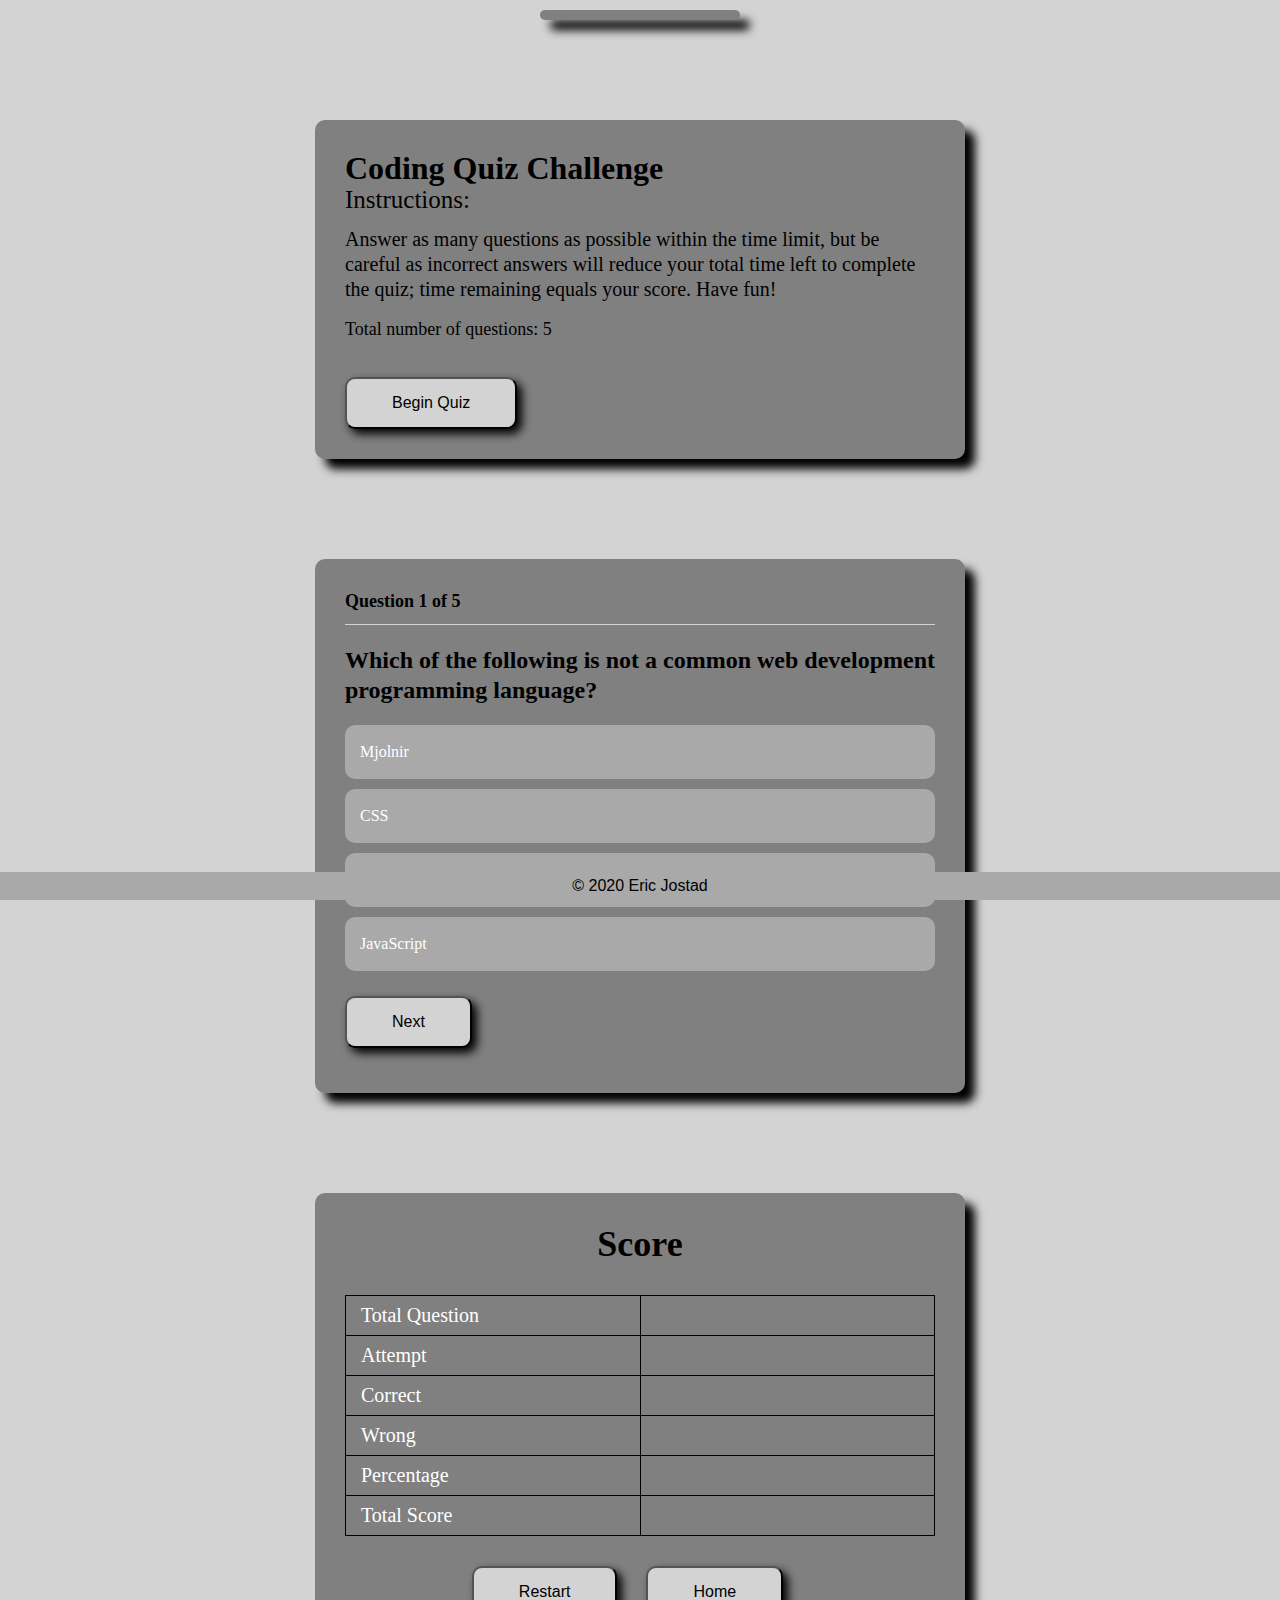
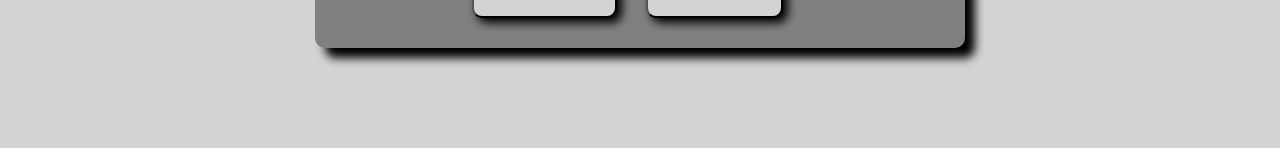
==== index.html @ 3f2647c3 "Added page footer to html file as well as styling for footer in css file. Added new screenshot to Re" ====
<!DOCTYPE html>
<html lang="en">

<head>
    <meta charset="UTF-8">
    <meta name="viewport" content="width=device-width, initial-scale=1.0">
    <link rel="stylesheet" href="./style.css">
    <title>Challenge Quiz</title>
</head>

<body>

    <!--Create container which will hold instructions and quiz sections-->
    <main>

        <!-- Create box to hold the quiz timer -->
        <header>
            <h2 class="timerBox hide" id="countdown"></h2>
        </header>

        <!-- Create box to hold instructions and Begin Quiz button -->
        <section class="instructionsBox customBox">
            <h1>Coding Quiz Challenge</h1>
            <h2>Instructions:</h2>
            <h3>Answer as many questions as possible within the time limit, but be careful
                as incorrect answers will reduce your total time left to complete the quiz;
                time remaining equals your score. Have fun!</h3>
            <p>Total number of questions: <span class="totalQuestions">5</span></p>
            <button type="button" class="btn" id="beginBtn">Begin Quiz</button>
        </section>

        <!-- Create box which will hold questions and answers, as well as Next button -->
        <section class="quizBox customBox hide">
            <div class="questionNumber"></div>
            <div class="questionText"></div>
            <div class="choicesContainer"></div>
            <div class="nextButton">
                <button type="button" class="btn" id="nextBtn">Next</button>
            </div>
        </section>

        <!-- Create box which will display the users score -->
        <section class="resultBox customBox hide">
            <h1>Score</h1>
            <table>
                <tr>
                    <td>Total Question</td>
                    <td><span class="totalQuestion"></span></td>
                </tr>
                <tr>
                    <td>Attempt</td>
                    <td><span class="totalAttempt"></span></td>
                </tr>
                <tr>
                    <td>Correct</td>
                    <td><span class="totalCorrect"></span></td>
                </tr>
                <tr>
                    <td>Wrong</td>
                    <td><span class="totalWrong"></span></td>
                </tr>
                <tr>
                    <td>Percentage</td>
                    <td><span class="percentage"></span></td>
                </tr>
                <tr>
                    <td>Total Score</td>
                    <td><span class="totalScore"></span></td>
                </tr>
            </table>
            <button type="button" class="btn">Restart</button>
            <button type="button" class="btn">Home</button>
        </section>

        <footer class="footer">
            <p>&copy; 2020 Eric Jostad</p>
        </footer>

    </main>

    <!--Linking script.js file to index.html-->
    <script src="script.js"></script> 
</body>

</html>
---- style.css ----
*{
    box-sizing: border-box;
    margin: 0;
    padding: 0;
    outline: none;
}

body{
    margin: 0;
    font-size: 16px;
    background-color: lightgray;
}

.timerBox{
    max-width: 200px;
    background-color: gray;
    margin: 10px auto;
    padding: 5px;
    border-radius: 5px;
    box-shadow: 10px 10px 10px;
    font-size: 25px;
    text-align: center;
    color: black;
    font-weight: 350;
    margin-bottom: 15px;
    line-height: 20px;
}

/* .timerBox.hide{
    display: none;
} */

.customBox{
    max-width: 650px;
    background-color: gray;
    margin: 100px auto;
    padding: 30px;
    border-radius: 10px;
    box-shadow: 10px 10px 10px;
}

.customBox::before,
.customBox::after{
    content: "";
    clear: both;
    display: table;
}

/* .customBox.hide{
    display: none;
} */

.instructionsBox h2{
    font-size: 25px;
    color: black;
    font-weight: 500;
    margin-bottom: 15px;
    line-height: 25px;
}

.instructionsBox h3{
    font-size: 20px;
    color: black;
    font-weight: 400;
    margin-bottom: 15px;
    line-height: 25px;
}

.instructionsBox p{
    font-size: 18px;
    color: black;
    font-weight: 350;
    margin-bottom: 15px;
    line-height: 25px;
}

.instructionsBox p span{
    font-weight: 500;
}

.instructionsBox .btn{
    margin-top: 20px;
}

.btn{
    padding: 15px 45px;
    background-color: lightgray;
    color: black;
    border-radius: 10px;
    box-shadow: 5px 5px 10px;
    font-size: 16px;
    cursor: pointer;
    display: inline-block;
}

.quizBox .questionNumber,
.quizBox .questionText,
.quizBox .choicesContainer,
.quizBox .nextButton{
    width: 100%;
    float: left;
}

.quizBox .questionNumber{
    font-size: 18px;
    color: black;
    font-weight: 600;
    border-bottom: 1px solid lightgray;
    padding-bottom: 10px;
    line-height: 25px;
}
.quizBox .questionText{
    font-size: 24px;
    color: black;
    line-height: 30px;
    font-weight: 600;
    padding: 20px 0;
}

.quizBox .choicesContainer .choice{
    background-color: darkgray;
    padding: 15px;
    font-size: 16px;
    line-height: 24px;
    color: white;
    border-radius: 10px;
    margin-bottom: 10px;
    cursor: pointer;
    text-transform: capitalize;
}

.quizBox .btn{
    margin:15px 0;
}

.quizBox .choicesContainer .choice.answered{
    pointer-events: none;
}

.resultBox{
    text-align: center;
}

/* .resultBox.hide{
    display: none;
} */

.resultBox h1{
    font-size: 36px;
    line-height: 42px;
    color: black;
}

.resultBox table{
    width: 100%;
    border-collapse: collapse;
    margin: 30px 0;
}

.resultBox table td{
    border: 1px solid black;
    padding: 8px 15px;
    font-weight: 500;
    color: white;
    width: 50%; 
    text-align: left;
    font-size: 20px;
}

.resultBox .btn{
    margin-right: 25px;
}

.footer {
    padding: 5px;
    left: 0;
    bottom: 0;
    width: 100%;
    clear: both;
    font-family: 'Trebuchet MS', 'Lucida Sans Unicode', 'Lucida Grande', 'Lucida Sans', Arial, sans-serif;
    text-align: center;
    position: fixed;
    background-color: darkgray;
}
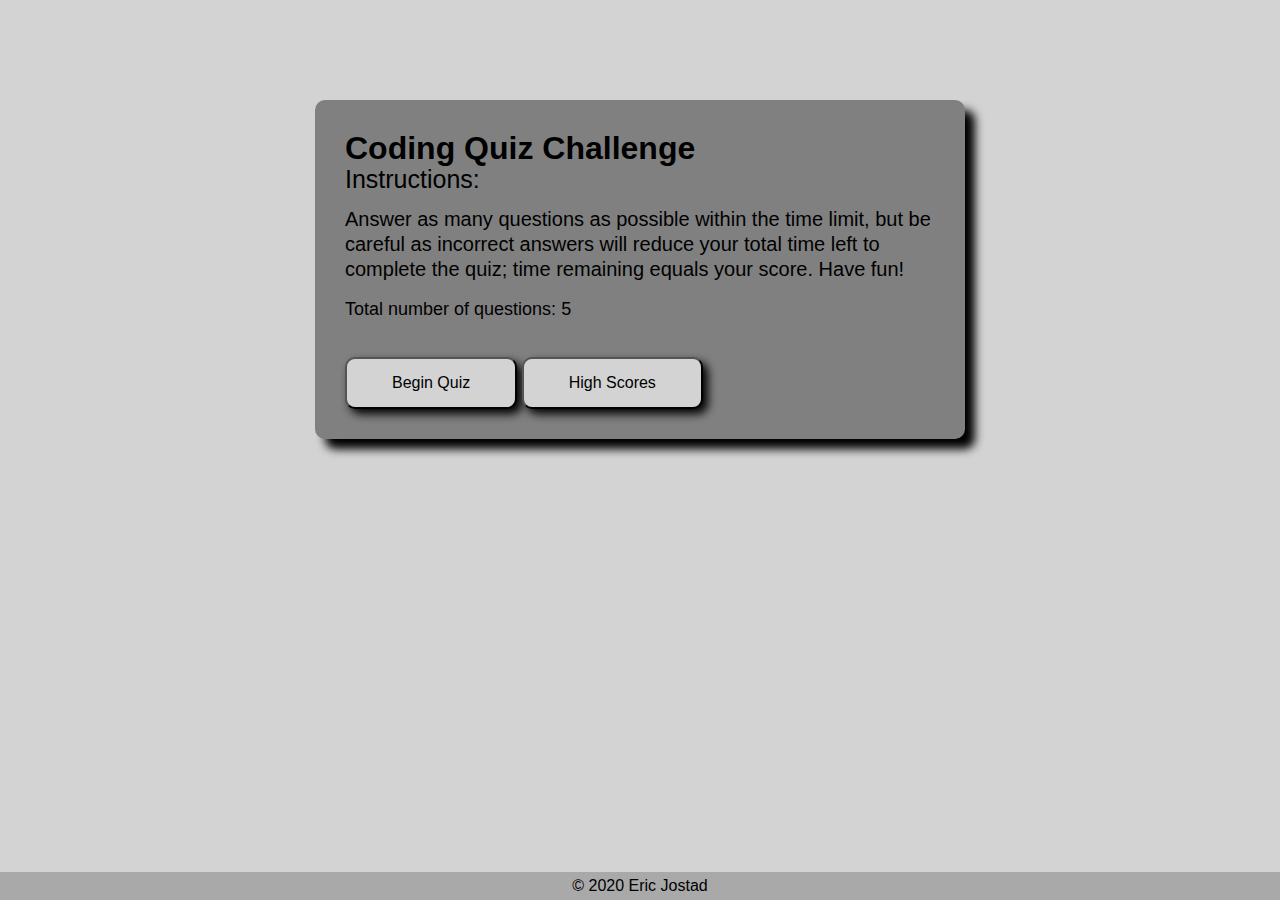
==== commit 4e4000a4: "Added high scores button to instructionsBox. Added comments to recently added/modified functoins in " ====
--- a/index.html
+++ b/index.html
@@ -27,6 +27,7 @@
                 time remaining equals your score. Have fun!</h3>
             <p>Total number of questions: <span class="totalQuestions">5</span></p>
             <button type="button" class="btn" id="beginBtn">Begin Quiz</button>
+            <button type="button" class="btn" id="hsBtn">High Scores</button>
         </section>
 
         <!-- Create box which will hold questions and answers, as well as Next button -->
@@ -40,7 +41,7 @@
         </section>
 
         <!-- Create box which will display the users score -->
-        <section class="resultBox customBox hide">
+        <section class="scoreBox customBox hide">
             <h1>Score</h1>
             <table>
                 <tr>
--- a/style.css
+++ b/style.css
@@ -8,6 +8,7 @@
 body{
     margin: 0;
     font-size: 16px;
+    font-family: 'Trebuchet MS', 'Lucida Sans Unicode', 'Lucida Grande', 'Lucida Sans', Arial, sans-serif;
     background-color: lightgray;
 }
 
@@ -26,9 +27,9 @@
     line-height: 20px;
 }
 
-/* .timerBox.hide{
+.timerBox.hide{
     display: none;
-} */
+}
 
 .customBox{
     max-width: 650px;
@@ -46,9 +47,9 @@
     display: table;
 }
 
-/* .customBox.hide{
+.customBox.hide{
     display: none;
-} */
+}
 
 .instructionsBox h2{
     font-size: 25px;
@@ -80,6 +81,11 @@
 
 .instructionsBox .btn{
     margin-top: 20px;
+}
+
+.instructionsBox .btn #hsBtn{
+    margin-top: 20px;
+    align-items: right;
 }
 
 .btn{
@@ -137,27 +143,27 @@
     pointer-events: none;
 }
 
-.resultBox{
+.scoreBox{
     text-align: center;
 }
 
-/* .resultBox.hide{
+.scoreBox.hide{
     display: none;
-} */
+}
 
-.resultBox h1{
+.scoreBox h1{
     font-size: 36px;
     line-height: 42px;
     color: black;
 }
 
-.resultBox table{
+.scoreBox table{
     width: 100%;
     border-collapse: collapse;
     margin: 30px 0;
 }
 
-.resultBox table td{
+.scoreBox table td{
     border: 1px solid black;
     padding: 8px 15px;
     font-weight: 500;
@@ -167,7 +173,7 @@
     font-size: 20px;
 }
 
-.resultBox .btn{
+.scoreBox .btn{
     margin-right: 25px;
 }
 
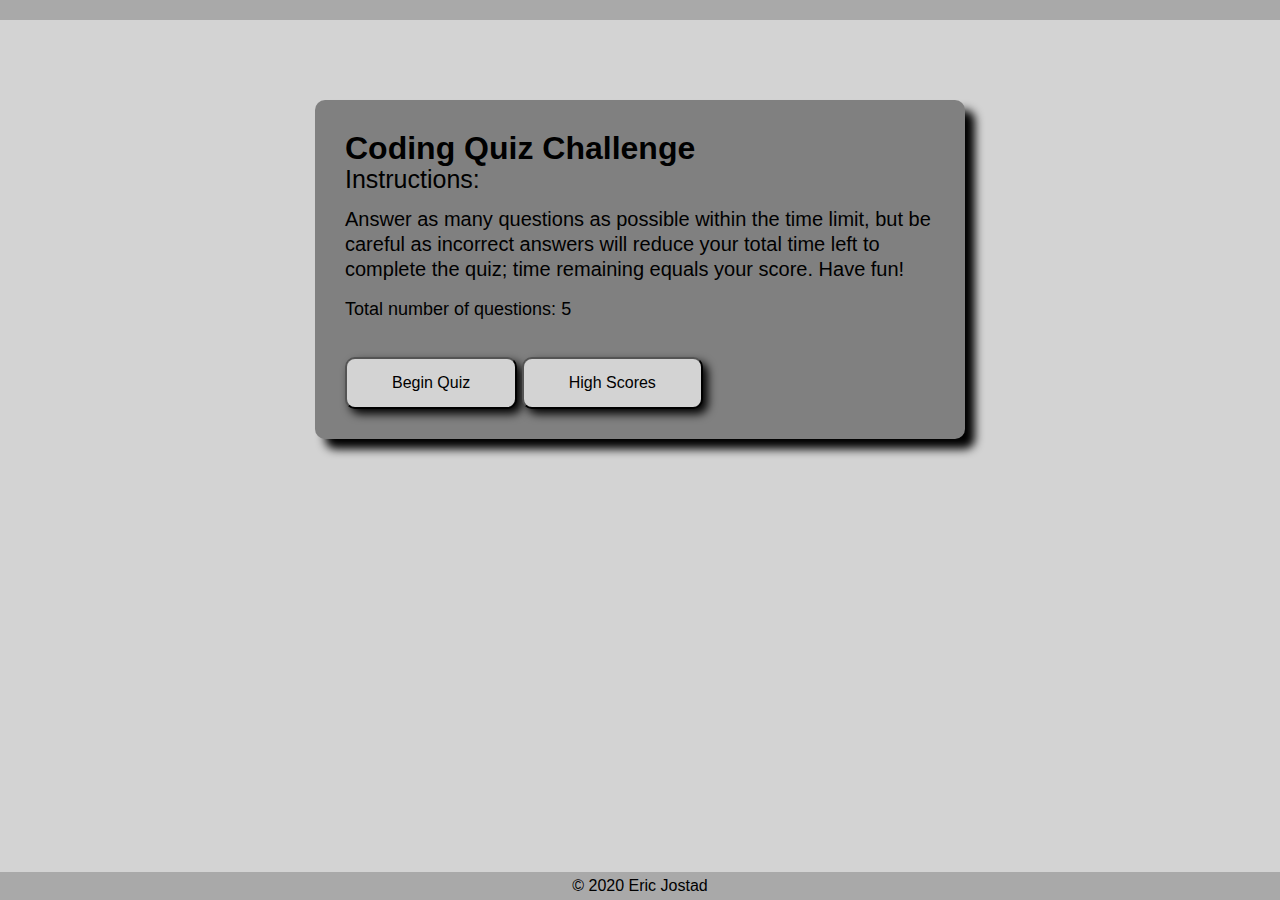
==== commit dcdf06e7: "Added header in html and styling for header in css. Added new screenshot of main page to ReadMe." ====
--- a/index.html
+++ b/index.html
@@ -13,10 +13,12 @@
     <!--Create container which will hold instructions and quiz sections-->
     <main>
 
+        <header class="header"></header>
+
         <!-- Create box to hold the quiz timer -->
-        <header>
+        <section>
             <h2 class="timerBox hide" id="countdown"></h2>
-        </header>
+        </section>
 
         <!-- Create box to hold instructions and Begin Quiz button -->
         <section class="instructionsBox customBox">
--- a/style.css
+++ b/style.css
@@ -15,7 +15,7 @@
 .timerBox{
     max-width: 200px;
     background-color: gray;
-    margin: 10px auto;
+    margin: 25px auto;
     padding: 5px;
     border-radius: 5px;
     box-shadow: 10px 10px 10px;
@@ -81,11 +81,6 @@
 
 .instructionsBox .btn{
     margin-top: 20px;
-}
-
-.instructionsBox .btn #hsBtn{
-    margin-top: 20px;
-    align-items: right;
 }
 
 .btn{
@@ -177,7 +172,17 @@
     margin-right: 25px;
 }
 
-.footer {
+.header{
+    padding: 10px;
+    left: 0;
+    top: 0;
+    width: 100%;
+    clear: both;
+    position: fixed;
+    background-color: darkgray;
+}
+
+.footer{
     padding: 5px;
     left: 0;
     bottom: 0;
